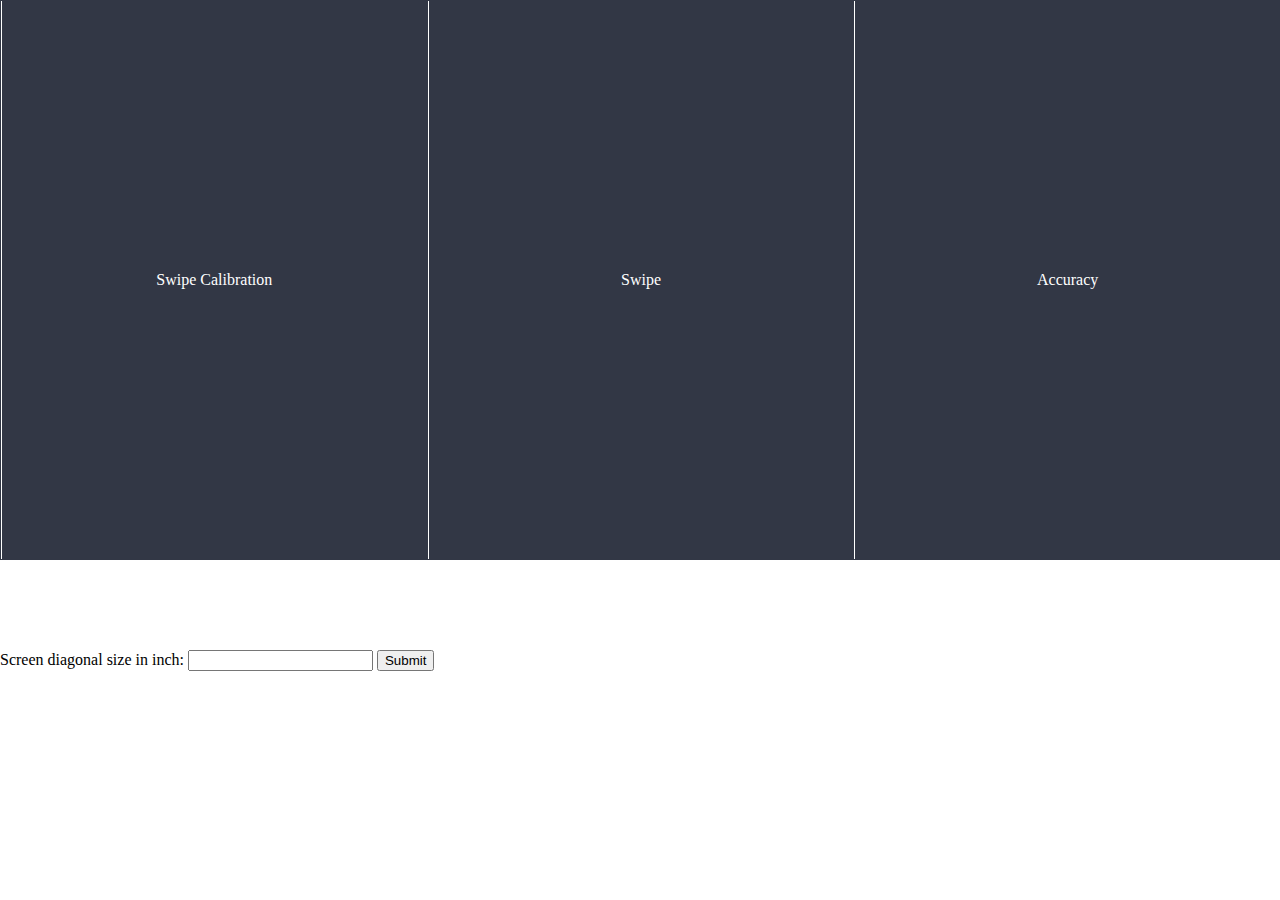
==== index.html @ f48f0489 "v2 with index form" ====
<!DOCTYPE html>
<html>
    <meta name='viewport' content='width=device-width, height=device-height, initial-scale=1.0, maximum-scale=1.0, minimum-scale=1, user-scalable=no, target-densitydpi=device-dpi'>
    <head>
        <title>index</title>
        <link rel="stylesheet" href="style.css">
    </head>
    <nav>
        <table>
            <tr>
                <td><a href="swipe_calibration.html#start">Swipe Calibration</a>
                <td><a href="swipe.html#start">Swipe</a>
                <td><a href="accuracy.html#start">Accuracy</a>
        </table>
    </nav>
    <body>
        <div id="start"></div>
        <hr style="border-top: 10vh solid white;">
        <form name="form" onsubmit="validateSize()" method="post">
            Screen diagonal size in inch: <input type="number" step="0.01" name="diagonal_size_in">
            <input type="submit" value="Submit">
        </form>
        <img>
    </body>
    <script>
        function validateSize() {
            localStorage['diagonal_size_in'] = document.forms["form"]["diagonal_size_in"].value;
        }
    </script>
</html>
---- style.css ----
body {
    margin: 0mm 0mm 0mm 0mm;
    background-color: white;
}

nav table{
    width: 100%;
    height: 100%;
    table-layout: fixed;
    border-collapse: collapse;
    background-color:#323745;
}

nav table a {
    width: 100%;
    display: block;
    color: white;
    border-left: 1px solid white;
    text-align: center;
    padding-top: 30vh;
    padding-bottom: 30vh;
    text-decoration: none;
}

/* swipe */
hr {
    margin: 0mm 0mm;
    border: 0px; 
}

/* accuracy */
.circle {
    width: 10px;
    height: 10px;
    -webkit-border-radius: 50%;
    -moz-border-radius: 50%;
    border-radius: 50%;
    background: black;
}
.fixed {
    position: fixed;
    /*top: 50%;*/
    /*left: 50%;*/
    transform: translate(-50%, -50%); /*center the object on the given coordinates*/
}
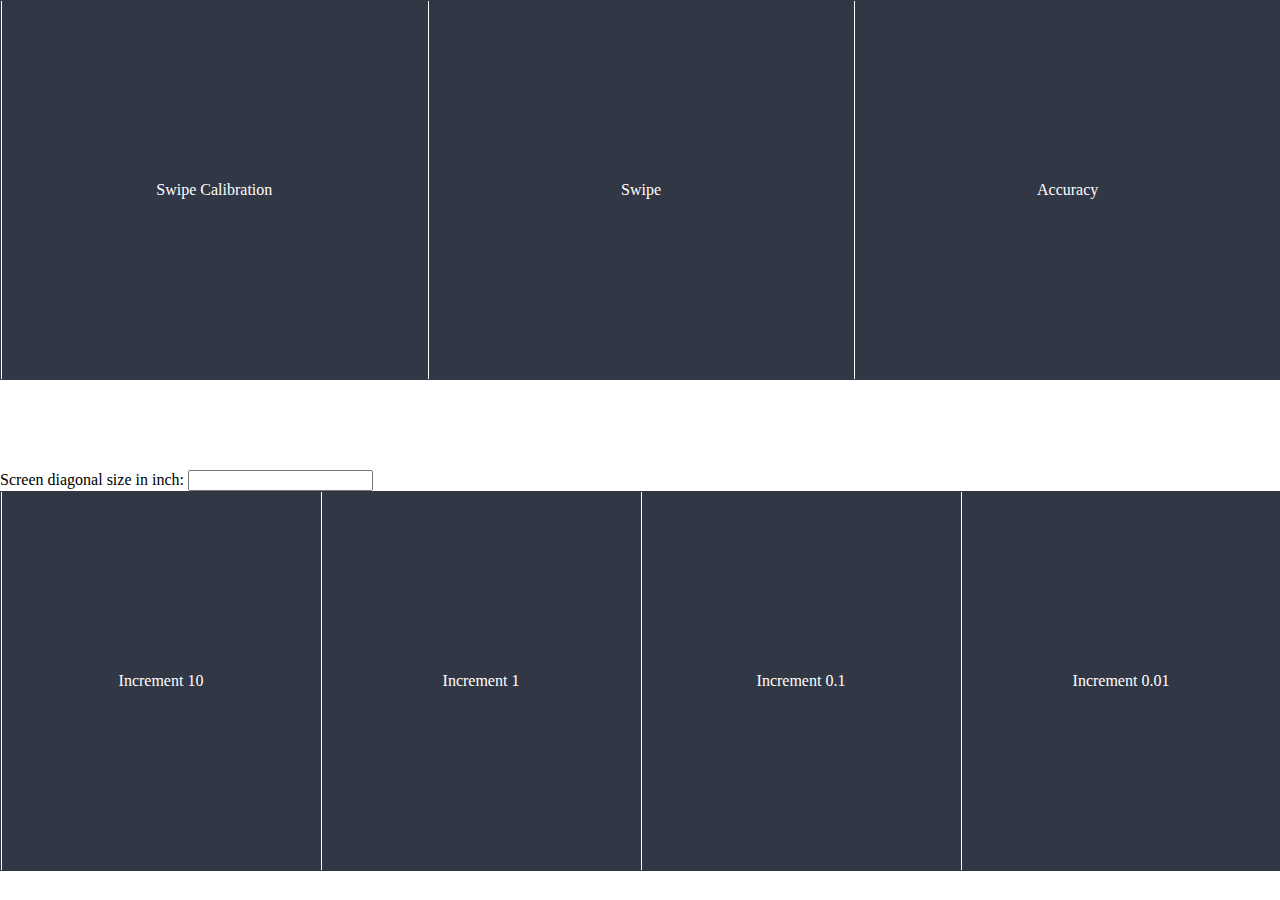
==== commit 0d31dc40: "ADD - buttons in index to increments phone size" ====
--- a/index.html
+++ b/index.html
@@ -16,15 +16,26 @@
     <body>
         <div id="start"></div>
         <hr style="border-top: 10vh solid white;">
-        <form name="form" onsubmit="validateSize()" method="post">
+        <form name="form">
             Screen diagonal size in inch: <input type="number" step="0.01" name="diagonal_size_in">
-            <input type="submit" value="Submit">
+            <input type="submit" style="visibility: hidden;" onsubmit="incrementValueOf(0)"/>
         </form>
+        <table class="buttons">
+            <tr>
+                <td><a  onclick="incrementValueOf(10)">Increment 10</a>
+                <td><a  onclick="incrementValueOf(1)">Increment 1</a>
+                <td><a  onclick="incrementValueOf(0.1)">Increment 0.1</a>
+                <td><a  onclick="incrementValueOf(0.01)">Increment 0.01</a>
+        </table>
         <img>
     </body>
     <script>
-        function validateSize() {
-            localStorage['diagonal_size_in'] = document.forms["form"]["diagonal_size_in"].value;
+        function incrementValueOf(val)
+        {
+            current_size = parseFloat(document.forms["form"]["diagonal_size_in"].value) || 0;
+            current_size += val;
+            document.forms["form"]["diagonal_size_in"].value = current_size;
+            localStorage['diagonal_size_in'] = current_size;
         }
     </script>
 </html>--- a/style.css
+++ b/style.css
@@ -17,8 +17,28 @@
     color: white;
     border-left: 1px solid white;
     text-align: center;
-    padding-top: 30vh;
-    padding-bottom: 30vh;
+    padding-top: 20vh;
+    padding-bottom: 20vh;
+    text-decoration: none;
+}
+
+/* index */
+table.buttons{
+    width: 100%;
+    height: 100%;
+    table-layout: fixed;
+    border-collapse: collapse;
+    background-color:#323745;
+}
+
+table.buttons a {
+    width: 100%;
+    display: block;
+    color: white;
+    border-left: 1px solid white;
+    text-align: center;
+    padding-top: 20vh;
+    padding-bottom: 20vh;
     text-decoration: none;
 }
 
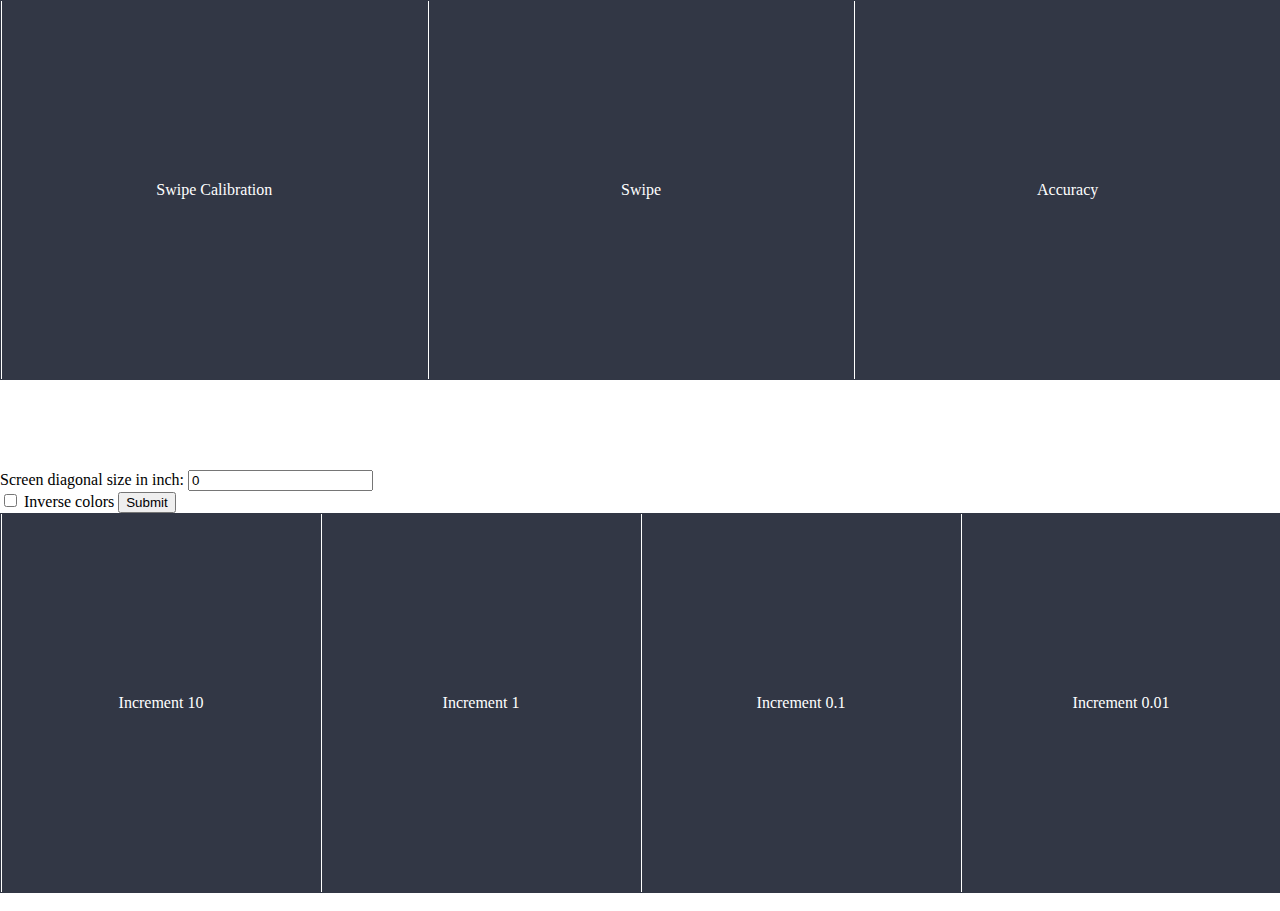
==== commit fcc1d90d: "ADD - inverse colors + better form submit action + test pixel to mm" ====
--- a/index.html
+++ b/index.html
@@ -13,12 +13,18 @@
                 <td><a href="accuracy.html#start">Accuracy</a>
         </table>
     </nav>
-    <body>
+    <body onload="useCachedValues()">
         <div id="start"></div>
         <hr style="border-top: 10vh solid white;">
-        <form name="form">
-            Screen diagonal size in inch: <input type="number" step="0.01" name="diagonal_size_in">
-            <input type="submit" style="visibility: hidden;" onsubmit="incrementValueOf(0)"/>
+        <form name="form" onsubmit="saveValues(); return false;">
+            <div>
+                Screen diagonal size in inch:
+                <input type="number" step="0.01" name="diagonal_size_in">
+            </div>
+            <input type="checkbox" id="inverse_colors" name="inverse_colors">
+            <label for="inverse_colors">Inverse colors</label>
+            <input type="submit" value="Submit">
+
         </form>
         <table class="buttons">
             <tr>
@@ -30,12 +36,25 @@
         <img>
     </body>
     <script>
-        function incrementValueOf(val)
-        {
+        // Incerement buttons used to change screen diagonal size in inch 
+        function incrementValueOf(val) {
             current_size = parseFloat(document.forms["form"]["diagonal_size_in"].value) || 0;
             current_size += val;
             document.forms["form"]["diagonal_size_in"].value = current_size;
-            localStorage['diagonal_size_in'] = current_size;
+            saveValues();
+        }
+        
+        // Save user inputs in cache memory
+        function saveValues() {
+            localStorage['diagonal_size_in'] = document.forms["form"]["diagonal_size_in"].value;
+            localStorage['inverse_colors'] = document.getElementById("inverse_colors").checked;
+        }
+
+        // On page loading, set inputs if variables where found in cache memory
+        function useCachedValues() {
+            document.forms["form"]["diagonal_size_in"].value = localStorage['diagonal_size_in'] || 0;
+            if (localStorage.getItem("inverse_colors") !== null && localStorage['inverse_colors'] == "true")
+                document.getElementById("inverse_colors").checked = true;
         }
     </script>
 </html>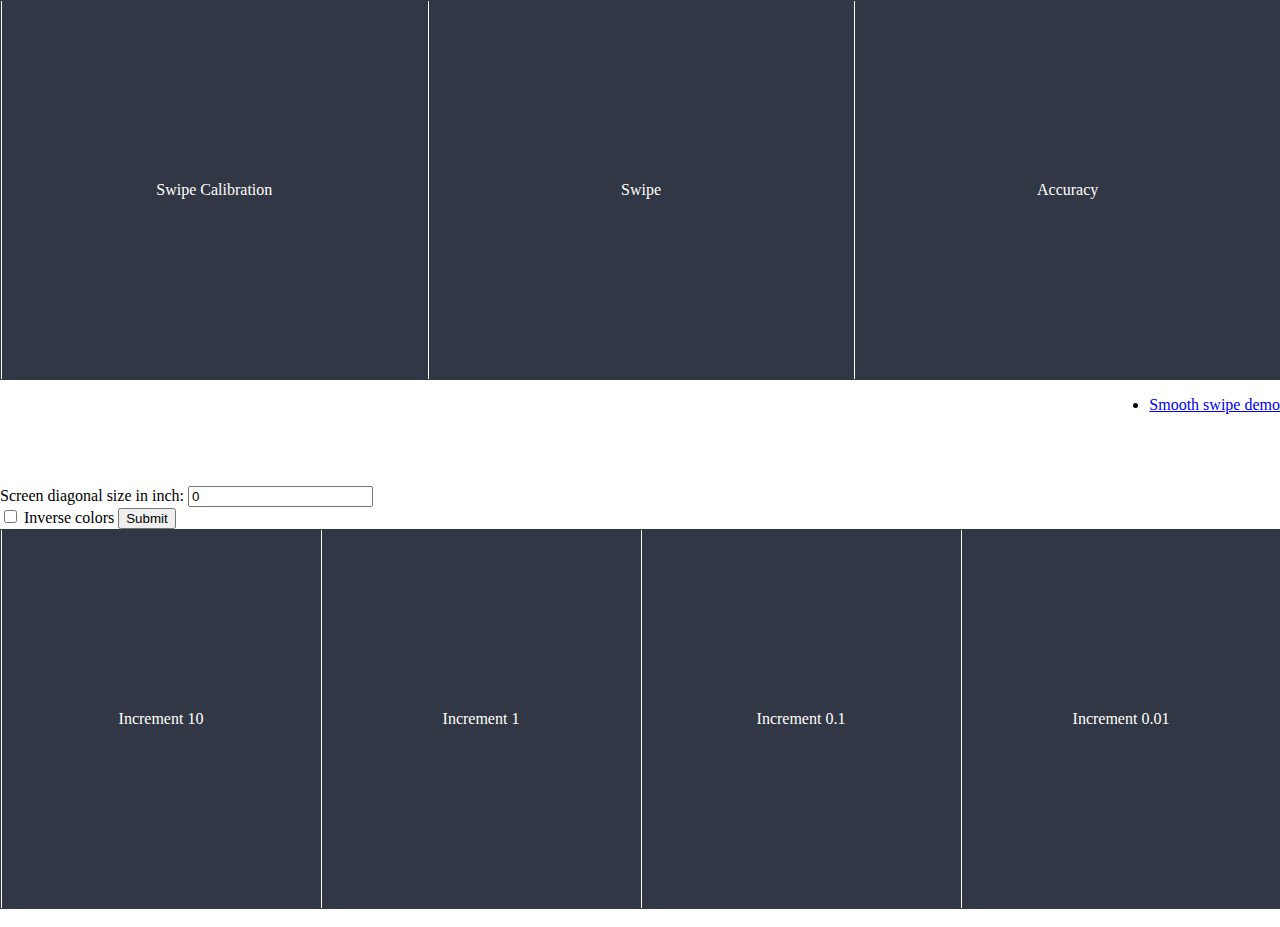
==== commit fab80f6e: "Added page that simulates a smooth swipe" ====
--- a/index.html
+++ b/index.html
@@ -1,60 +1,66 @@
 <!DOCTYPE html>
 <html>
-    <meta name='viewport' content='width=device-width, height=device-height, initial-scale=1.0, maximum-scale=1.0, minimum-scale=1, user-scalable=no, target-densitydpi=device-dpi'>
-    <head>
-        <title>index</title>
-        <link rel="stylesheet" href="style.css">
-    </head>
-    <nav>
-        <table>
-            <tr>
-                <td><a href="swipe_calibration.html#start">Swipe Calibration</a>
-                <td><a href="swipe.html#start">Swipe</a>
-                <td><a href="accuracy.html#start">Accuracy</a>
-        </table>
-    </nav>
-    <body onload="useCachedValues()">
-        <div id="start"></div>
-        <hr style="border-top: 10vh solid white;">
-        <form name="form" onsubmit="saveValues(); return false;">
-            <div>
-                Screen diagonal size in inch:
-                <input type="number" step="0.01" name="diagonal_size_in">
-            </div>
-            <input type="checkbox" id="inverse_colors" name="inverse_colors">
-            <label for="inverse_colors">Inverse colors</label>
-            <input type="submit" value="Submit">
+<meta name='viewport'
+      content='width=device-width, height=device-height, initial-scale=1.0, maximum-scale=1.0, minimum-scale=1, user-scalable=no, target-densitydpi=device-dpi'>
+<head>
+    <title>index</title>
+    <link rel="stylesheet" href="style.css">
+</head>
 
-        </form>
-        <table class="buttons">
-            <tr>
-                <td><a  onclick="incrementValueOf(10)">Increment 10</a>
-                <td><a  onclick="incrementValueOf(1)">Increment 1</a>
-                <td><a  onclick="incrementValueOf(0.1)">Increment 0.1</a>
-                <td><a  onclick="incrementValueOf(0.01)">Increment 0.01</a>
-        </table>
-        <img>
-    </body>
-    <script>
-        // Incerement buttons used to change screen diagonal size in inch 
-        function incrementValueOf(val) {
-            current_size = parseFloat(document.forms["form"]["diagonal_size_in"].value) || 0;
-            current_size += val;
-            document.forms["form"]["diagonal_size_in"].value = current_size;
-            saveValues();
-        }
-        
-        // Save user inputs in cache memory
-        function saveValues() {
-            localStorage['diagonal_size_in'] = document.forms["form"]["diagonal_size_in"].value;
-            localStorage['inverse_colors'] = document.getElementById("inverse_colors").checked;
-        }
+<nav>
+    <table>
+        <tr>
+            <td><a href="swipe_calibration.html#start">Swipe Calibration</a>
+            <td><a href="swipe.html#start">Swipe</a>
+            <td><a href="accuracy.html#start">Accuracy</a>
+    </table>
+    <ul>
+        <li class="right"><a href="smooth_swipe.html#start">Smooth swipe demo</a></li>
+    </ul>
+</nav>
 
-        // On page loading, set inputs if variables where found in cache memory
-        function useCachedValues() {
-            document.forms["form"]["diagonal_size_in"].value = localStorage['diagonal_size_in'] || 0;
-            if (localStorage.getItem("inverse_colors") !== null && localStorage['inverse_colors'] == "true")
-                document.getElementById("inverse_colors").checked = true;
-        }
-    </script>
+<body onload="useCachedValues()">
+<div id="start"></div>
+<hr style="border-top: 10vh solid white;">
+<form name="form" onsubmit="saveValues(); return false;">
+    <div>
+        Screen diagonal size in inch:
+        <input type="number" step="0.01" name="diagonal_size_in">
+    </div>
+    <input type="checkbox" id="inverse_colors" name="inverse_colors">
+    <label for="inverse_colors">Inverse colors</label>
+    <input type="submit" value="Submit">
+
+</form>
+<table class="buttons">
+    <tr>
+        <td><a onclick="incrementValueOf(10)">Increment 10</a>
+        <td><a onclick="incrementValueOf(1)">Increment 1</a>
+        <td><a onclick="incrementValueOf(0.1)">Increment 0.1</a>
+        <td><a onclick="incrementValueOf(0.01)">Increment 0.01</a>
+</table>
+<img>
+</body>
+<script>
+    // Incerement buttons used to change screen diagonal size in inch
+    function incrementValueOf(val) {
+        current_size = parseFloat(document.forms["form"]["diagonal_size_in"].value) || 0;
+        current_size += val;
+        document.forms["form"]["diagonal_size_in"].value = current_size;
+        saveValues();
+    }
+
+    // Save user inputs in cache memory
+    function saveValues() {
+        localStorage['diagonal_size_in'] = document.forms["form"]["diagonal_size_in"].value;
+        localStorage['inverse_colors'] = document.getElementById("inverse_colors").checked;
+    }
+
+    // On page loading, set inputs if variables where found in cache memory
+    function useCachedValues() {
+        document.forms["form"]["diagonal_size_in"].value = localStorage['diagonal_size_in'] || 0;
+        if (localStorage.getItem("inverse_colors") !== null && localStorage['inverse_colors'] == "true")
+            document.getElementById("inverse_colors").checked = true;
+    }
+</script>
 </html>--- a/style.css
+++ b/style.css
@@ -48,6 +48,30 @@
     border: 0px; 
 }
 
+.smooth {
+    animation-delay: 2s;
+    animation-duration: 15s;
+    animation-name: slideTop;
+    animation-timing-function: linear;
+    animation-fill-mode: both;
+}
+
+@keyframes slideTop {
+    from {
+        margin-top:90vh;
+        width:100%;
+    }
+
+    to {
+        margin-top:10vh;
+        width:100%;
+    }
+}
+
+.right {
+    float: right;
+}
+
 /* accuracy */
 .circle {
     width: 10px;
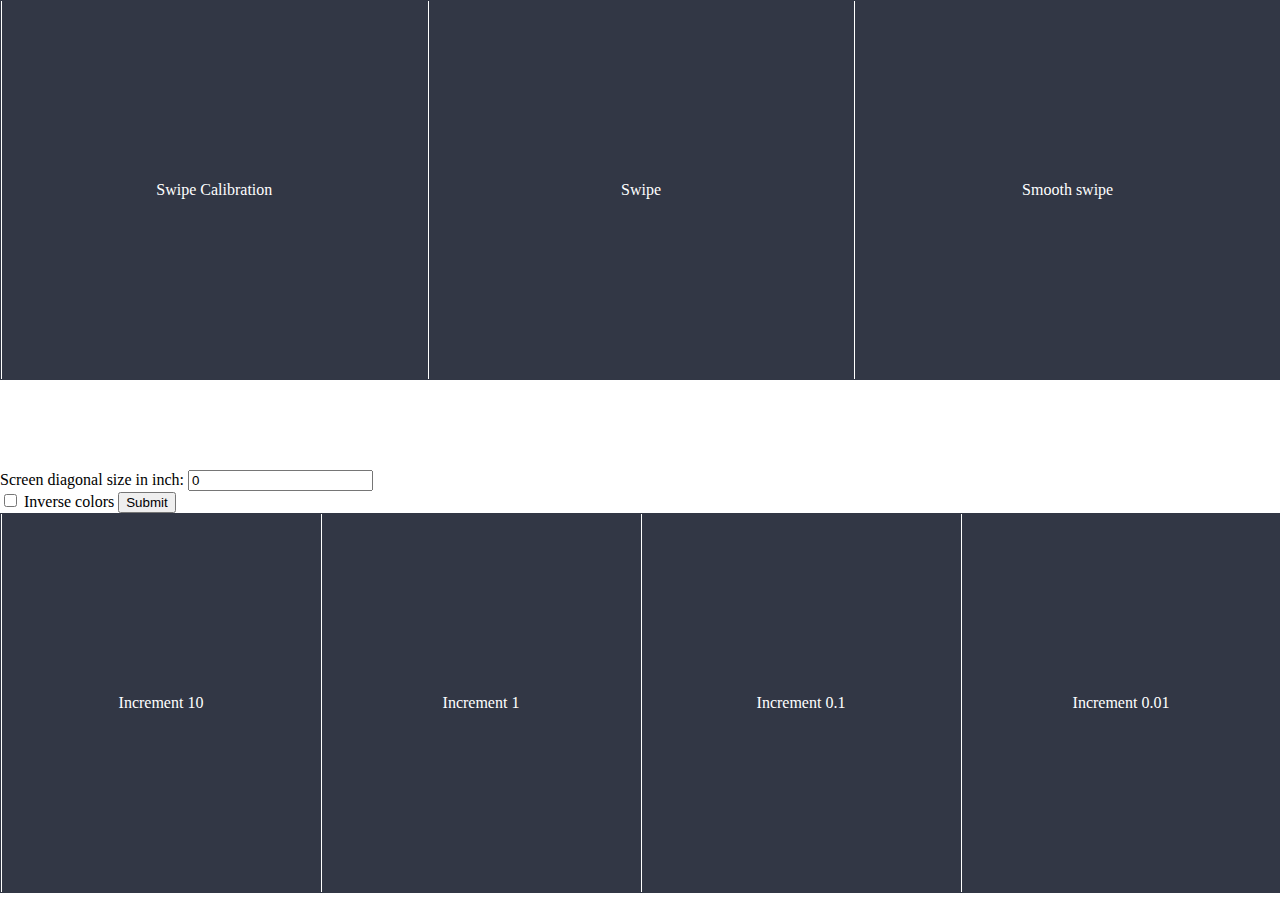
==== commit d0cf3cc0: "Changed delays and buttons" ====
--- a/index.html
+++ b/index.html
@@ -12,11 +12,8 @@
         <tr>
             <td><a href="swipe_calibration.html#start">Swipe Calibration</a>
             <td><a href="swipe.html#start">Swipe</a>
-            <td><a href="accuracy.html#start">Accuracy</a>
+            <td><a href="smooth_swipe.html#start">Smooth swipe</a>
     </table>
-    <ul>
-        <li class="right"><a href="smooth_swipe.html#start">Smooth swipe demo</a></li>
-    </ul>
 </nav>
 
 <body onload="useCachedValues()">
--- a/style.css
+++ b/style.css
@@ -49,8 +49,8 @@
 }
 
 .smooth {
-    animation-delay: 2s;
-    animation-duration: 15s;
+    animation-delay: 0.5s;
+    animation-duration: 2s;
     animation-name: slideTop;
     animation-timing-function: linear;
     animation-fill-mode: both;
@@ -58,18 +58,14 @@
 
 @keyframes slideTop {
     from {
-        margin-top:90vh;
+        margin-top:75vh;
         width:100%;
     }
 
     to {
-        margin-top:10vh;
+        margin-top:25vh;
         width:100%;
     }
-}
-
-.right {
-    float: right;
 }
 
 /* accuracy */
